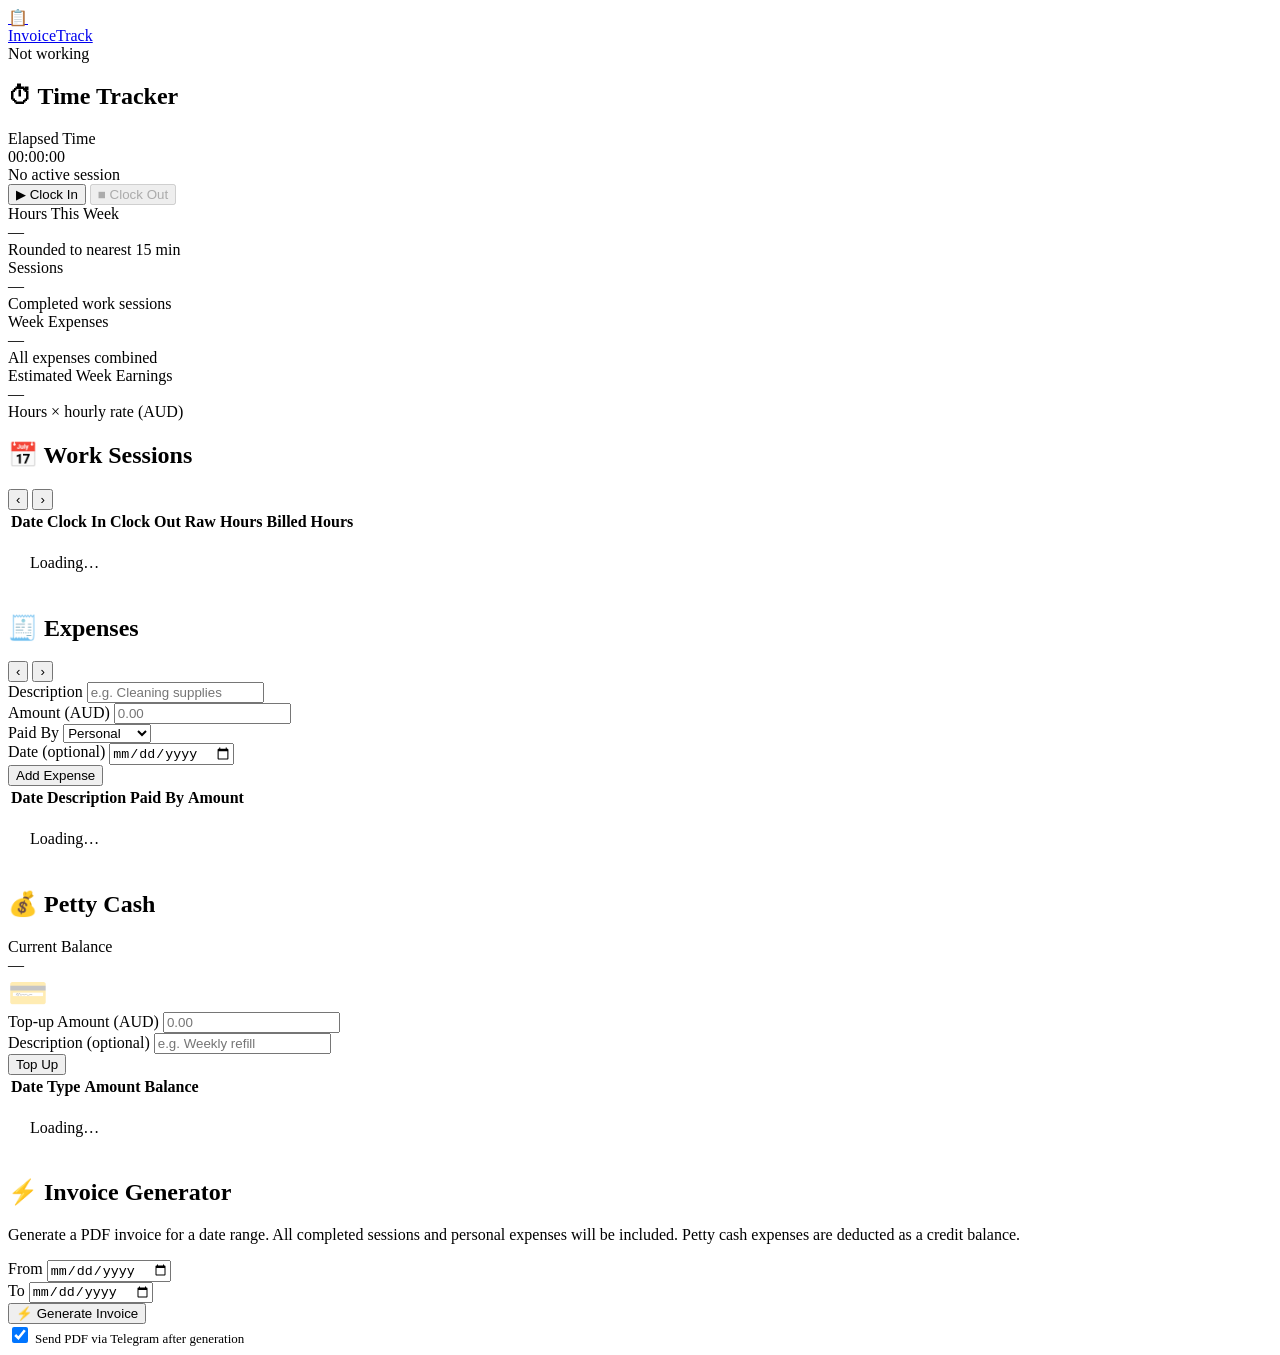
==== src/static/index.html @ 431e3303 "feature/frontend: add static frontend assets (HTML, CSS, JS) Dashboard with clock in/out timer, sess" ====
<!DOCTYPE html>
<html lang="en">
<head>
  <meta charset="UTF-8" />
  <meta name="viewport" content="width=device-width, initial-scale=1.0" />
  <title>InvoiceTrack</title>
  <link rel="preconnect" href="https://fonts.googleapis.com" />
  <link rel="preconnect" href="https://fonts.gstatic.com" crossorigin />
  <link href="https://fonts.googleapis.com/css2?family=Inter:wght@400;500;600;700&display=swap" rel="stylesheet" />
  <link rel="stylesheet" href="/static/css/style.css" />
</head>
<body>

<!-- Toast container -->
<div class="toast-container" id="toast-container"></div>

<div class="app-wrapper">

  <!-- ========== Header ========== -->
  <header class="app-header">
    <a href="/" class="logo">
      <div class="logo-icon">📋</div>
      InvoiceTrack
    </a>
    <div class="header-meta">
      <div class="status-badge" id="status-badge">
        <span class="dot"></span>
        <span class="status-text" id="status-text">Not working</span>
      </div>
    </div>
  </header>

  <!-- ========== Main Content ========== -->
  <main class="main-content">

    <!-- ========== Time Tracker ========== -->
    <section class="card">
      <div class="card-header">
        <h2 class="card-title"><span class="icon">⏱</span> Time Tracker</h2>
      </div>
      <div class="card-body">
        <div class="tracker-hero">
          <div class="tracker-info">
            <div class="tracker-label">Elapsed Time</div>
            <div class="tracker-time" id="tracker-time">00:00:00</div>
            <div class="tracker-sub text-muted" id="tracker-sub">No active session</div>
          </div>
          <div class="tracker-actions">
            <button class="btn btn-success btn-lg" id="btn-clock-in">▶ Clock In</button>
            <button class="btn btn-danger btn-lg" id="btn-clock-out" disabled>■ Clock Out</button>
          </div>
        </div>

        <!-- Week Stats -->
        <div class="grid-3 mt-4">
          <div class="stat-card">
            <div class="stat-label">Hours This Week</div>
            <div class="stat-value accent" id="stat-hours">—</div>
            <div class="stat-note">Rounded to nearest 15 min</div>
          </div>
          <div class="stat-card">
            <div class="stat-label">Sessions</div>
            <div class="stat-value" id="stat-sessions">—</div>
            <div class="stat-note">Completed work sessions</div>
          </div>
          <div class="stat-card">
            <div class="stat-label">Week Expenses</div>
            <div class="stat-value warning" id="stat-expenses">—</div>
            <div class="stat-note">All expenses combined</div>
          </div>
        </div>
        <div class="grid-3 mt-3">
          <div class="stat-card" style="grid-column: 1 / -1">
            <div class="stat-label">Estimated Week Earnings</div>
            <div class="stat-value success" id="stat-amount">—</div>
            <div class="stat-note">Hours × hourly rate (AUD)</div>
          </div>
        </div>
      </div>
    </section>

    <!-- ========== Work Sessions ========== -->
    <section class="card">
      <div class="card-header">
        <h2 class="card-title"><span class="icon">📅</span> Work Sessions</h2>
        <div class="week-nav">
          <button class="btn-icon" onclick="prevSessionWeek()" title="Previous week">&lsaquo;</button>
          <span class="week-label" id="sessions-week-label"></span>
          <button class="btn-icon" onclick="nextSessionWeek()" title="Next week">&rsaquo;</button>
        </div>
      </div>
      <div class="table-wrapper" style="border:none;border-radius:0">
        <table>
          <thead>
            <tr>
              <th>Date</th>
              <th>Clock In</th>
              <th>Clock Out</th>
              <th class="text-right">Raw Hours</th>
              <th class="text-right">Billed Hours</th>
            </tr>
          </thead>
          <tbody id="sessions-tbody">
            <tr><td colspan="5" class="text-center text-muted" style="padding:20px">Loading…</td></tr>
          </tbody>
          <tfoot id="sessions-tfoot"></tfoot>
        </table>
      </div>
    </section>

    <!-- ========== Expenses + Petty Cash ========== -->
    <div class="grid-2">

      <!-- Expenses -->
      <section class="card">
        <div class="card-header">
          <h2 class="card-title"><span class="icon">🧾</span> Expenses</h2>
          <div class="week-nav">
            <button class="btn-icon" onclick="prevExpenseWeek()" title="Previous week">&lsaquo;</button>
            <span class="week-label" id="expenses-week-label"></span>
            <button class="btn-icon" onclick="nextExpenseWeek()" title="Next week">&rsaquo;</button>
          </div>
        </div>
        <div class="card-body">
          <!-- Add Expense Form -->
          <form id="expense-form">
            <div class="form-group">
              <label class="form-label" for="expense_desc">Description</label>
              <input
                id="expense_desc"
                name="expense_desc"
                class="form-control"
                type="text"
                placeholder="e.g. Cleaning supplies"
                required
              />
            </div>
            <div class="form-row mt-3">
              <div class="form-group">
                <label class="form-label" for="expense_amount">Amount (AUD)</label>
                <input
                  id="expense_amount"
                  name="expense_amount"
                  class="form-control"
                  type="number"
                  step="0.01"
                  min="0.01"
                  placeholder="0.00"
                  required
                />
              </div>
              <div class="form-group">
                <label class="form-label" for="expense_paid_by">Paid By</label>
                <select id="expense_paid_by" name="expense_paid_by" class="form-control">
                  <option value="personal">Personal</option>
                  <option value="petty_cash">Petty Cash</option>
                </select>
              </div>
            </div>
            <div class="form-group mt-3">
              <label class="form-label" for="expense_date">Date (optional)</label>
              <input
                id="expense_date"
                name="expense_date"
                class="form-control"
                type="date"
              />
            </div>
            <div class="form-actions mt-3">
              <button type="submit" class="btn btn-primary">Add Expense</button>
            </div>
          </form>
        </div>

        <!-- Expense List -->
        <div class="table-wrapper" style="border:none;border-top:1px solid var(--border);border-radius:0">
          <table>
            <thead>
              <tr>
                <th>Date</th>
                <th>Description</th>
                <th>Paid By</th>
                <th class="text-right">Amount</th>
              </tr>
            </thead>
            <tbody id="expenses-tbody">
              <tr><td colspan="4" class="text-center text-muted" style="padding:20px">Loading…</td></tr>
            </tbody>
            <tfoot id="expenses-tfoot"></tfoot>
          </table>
        </div>
      </section>

      <!-- Petty Cash -->
      <section class="card">
        <div class="card-header">
          <h2 class="card-title"><span class="icon">💰</span> Petty Cash</h2>
        </div>
        <div class="card-body">

          <!-- Balance -->
          <div class="balance-display">
            <div>
              <div class="balance-label">Current Balance</div>
              <div class="balance-amount" id="petty-balance">—</div>
            </div>
            <span style="font-size:32px;opacity:0.3">💳</span>
          </div>

          <!-- Top-up Form -->
          <form id="topup-form">
            <div class="form-group">
              <label class="form-label" for="topup_amount">Top-up Amount (AUD)</label>
              <input
                id="topup_amount"
                name="topup_amount"
                class="form-control"
                type="number"
                step="0.01"
                min="0.01"
                placeholder="0.00"
                required
              />
            </div>
            <div class="form-group mt-3">
              <label class="form-label" for="topup_desc">Description (optional)</label>
              <input
                id="topup_desc"
                name="topup_desc"
                class="form-control"
                type="text"
                placeholder="e.g. Weekly refill"
              />
            </div>
            <div class="form-actions mt-3">
              <button type="submit" class="btn btn-success">Top Up</button>
            </div>
          </form>
        </div>

        <!-- Movements List -->
        <div class="table-wrapper" style="border:none;border-top:1px solid var(--border);border-radius:0">
          <table>
            <thead>
              <tr>
                <th>Date</th>
                <th>Type</th>
                <th class="text-right">Amount</th>
                <th class="text-right">Balance</th>
              </tr>
            </thead>
            <tbody id="movements-tbody">
              <tr><td colspan="4" class="text-center text-muted" style="padding:20px">Loading…</td></tr>
            </tbody>
          </table>
        </div>
      </section>

    </div>

    <!-- ========== Invoice Generator ========== -->
    <section class="card">
      <div class="card-header">
        <h2 class="card-title"><span class="icon">⚡</span> Invoice Generator</h2>
      </div>
      <div class="card-body">
        <p class="text-muted text-sm" style="margin-bottom:16px">
          Generate a PDF invoice for a date range. All completed sessions and personal expenses will be included.
          Petty cash expenses are deducted as a credit balance.
        </p>
        <form id="invoice-form">
          <div class="invoice-form">
            <div class="form-group">
              <label class="form-label" for="invoice-start">From</label>
              <input id="invoice-start" name="invoice_start" class="form-control" type="date" required />
            </div>
            <div class="form-group">
              <label class="form-label" for="invoice-end">To</label>
              <input id="invoice-end" name="invoice_end" class="form-control" type="date" required />
            </div>
            <div class="form-group" style="justify-content:flex-end">
              <button type="submit" class="btn btn-primary btn-lg" id="btn-generate-invoice">
                ⚡ Generate Invoice
              </button>
            </div>
          </div>
          <div class="flex items-center gap-2 mt-3">
            <input type="checkbox" id="send_telegram" name="send_telegram" checked
              style="width:16px;height:16px;accent-color:var(--accent);cursor:pointer" />
            <label for="send_telegram" style="font-size:13px;color:var(--text-secondary);cursor:pointer">
              Send PDF via Telegram after generation
            </label>
          </div>
        </form>

        <!-- Invoice Result (populated dynamically) -->
        <div id="invoice-result" class="hidden"></div>
      </div>
    </section>

  </main>

</div>

<script src="/static/js/app.js"></script>
</body>
</html>
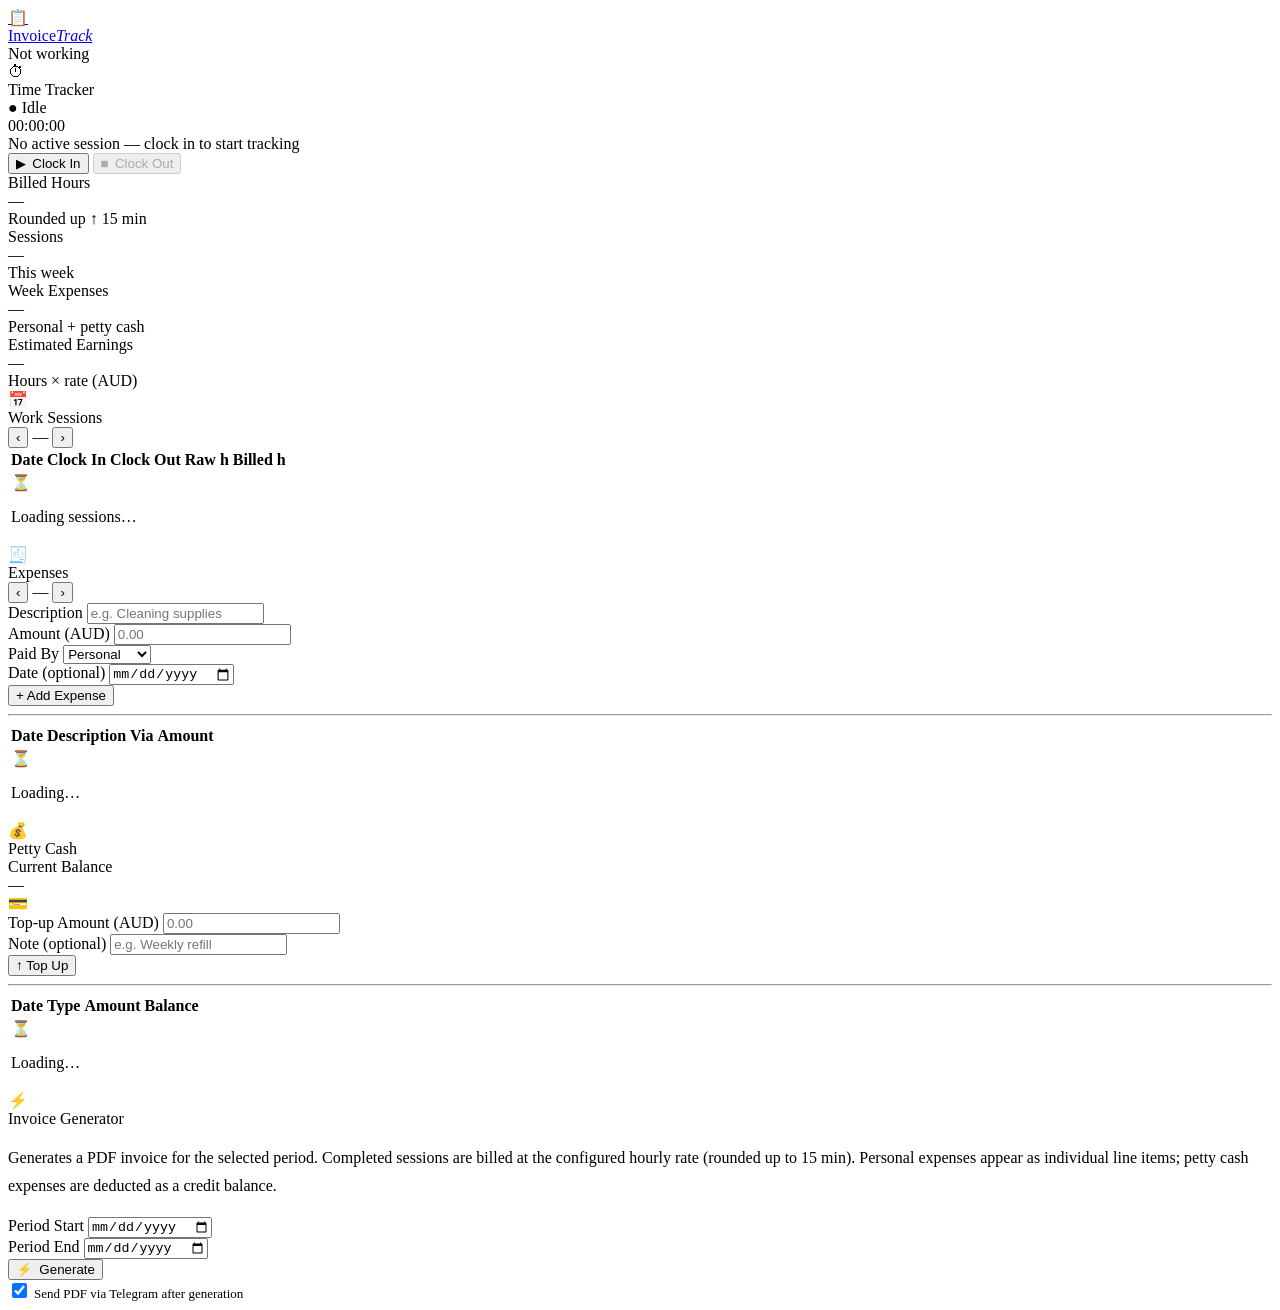
==== commit b85256b2: "feature/frontend: premium dark redesign — emerald accent, glassmorphism, micro-animations Full redes" ====
--- a/src/static/index.html
+++ b/src/static/index.html
@@ -4,303 +4,317 @@
   <meta charset="UTF-8" />
   <meta name="viewport" content="width=device-width, initial-scale=1.0" />
   <title>InvoiceTrack</title>
+  <meta name="description" content="Personal time-tracking and invoice generation dashboard" />
+
+  <!-- Fonts -->
   <link rel="preconnect" href="https://fonts.googleapis.com" />
   <link rel="preconnect" href="https://fonts.gstatic.com" crossorigin />
-  <link href="https://fonts.googleapis.com/css2?family=Inter:wght@400;500;600;700&display=swap" rel="stylesheet" />
+  <link href="https://fonts.googleapis.com/css2?family=Inter:wght@400;500;600;700;800&display=swap" rel="stylesheet" />
+
   <link rel="stylesheet" href="/static/css/style.css" />
+
+  <!-- Favicon inline SVG -->
+  <link rel="icon" href="data:image/svg+xml,<svg xmlns='http://www.w3.org/2000/svg' viewBox='0 0 32 32'><rect width='32' height='32' rx='8' fill='%2300d4aa'/><text x='50%' y='58%' dominant-baseline='middle' text-anchor='middle' font-size='18'>📋</text></svg>" />
 </head>
 <body>
 
-<!-- Toast container -->
-<div class="toast-container" id="toast-container"></div>
+<!-- ── Toast stack ── -->
+<div class="toast-stack" id="toast-stack"></div>
 
 <div class="app-wrapper">
 
-  <!-- ========== Header ========== -->
+  <!-- ══════════════════════════════════════
+       HEADER
+  ══════════════════════════════════════ -->
   <header class="app-header">
     <a href="/" class="logo">
-      <div class="logo-icon">📋</div>
-      InvoiceTrack
+      <div class="logo-mark">📋</div>
+      <span class="logo-text">Invoice<em>Track</em></span>
     </a>
-    <div class="header-meta">
-      <div class="status-badge" id="status-badge">
-        <span class="dot"></span>
-        <span class="status-text" id="status-text">Not working</span>
+
+    <div class="header-right">
+      <div class="status-pill" id="status-pill">
+        <span class="status-dot" id="status-dot"></span>
+        <span id="status-text">Not working</span>
       </div>
     </div>
   </header>
 
-  <!-- ========== Main Content ========== -->
-  <main class="main-content">
-
-    <!-- ========== Time Tracker ========== -->
-    <section class="card">
+  <!-- ══════════════════════════════════════
+       MAIN CONTENT
+  ══════════════════════════════════════ -->
+  <main class="main">
+
+    <!-- ── 1. Time Tracker ── -->
+    <div class="card">
       <div class="card-header">
-        <h2 class="card-title"><span class="icon">⏱</span> Time Tracker</h2>
+        <div class="card-title">
+          <div class="card-icon">⏱</div>
+          Time Tracker
+        </div>
       </div>
       <div class="card-body">
+
         <div class="tracker-hero">
-          <div class="tracker-info">
-            <div class="tracker-label">Elapsed Time</div>
+          <!-- Left: clock display -->
+          <div>
+            <div class="tracker-badge" id="tracker-badge">● Idle</div>
             <div class="tracker-time" id="tracker-time">00:00:00</div>
-            <div class="tracker-sub text-muted" id="tracker-sub">No active session</div>
-          </div>
-          <div class="tracker-actions">
-            <button class="btn btn-success btn-lg" id="btn-clock-in">▶ Clock In</button>
-            <button class="btn btn-danger btn-lg" id="btn-clock-out" disabled>■ Clock Out</button>
-          </div>
-        </div>
-
-        <!-- Week Stats -->
-        <div class="grid-3 mt-4">
+            <div class="tracker-meta txt-muted" id="tracker-meta">No active session — clock in to start tracking</div>
+          </div>
+
+          <!-- Right: CTAs -->
+          <div class="tracker-ctas">
+            <button class="btn btn-emerald btn-xl" id="btn-clock-in">
+              ▶&thinsp; Clock In
+            </button>
+            <button class="btn btn-danger btn-xl" id="btn-clock-out" disabled>
+              ■&thinsp; Clock Out
+            </button>
+          </div>
+        </div>
+
+        <!-- Stats row -->
+        <div class="grid-4 mt-4">
           <div class="stat-card">
-            <div class="stat-label">Hours This Week</div>
-            <div class="stat-value accent" id="stat-hours">—</div>
-            <div class="stat-note">Rounded to nearest 15 min</div>
+            <div class="stat-label">Billed Hours</div>
+            <div class="stat-value v-accent" id="stat-hours">—</div>
+            <div class="stat-sub">Rounded up ↑ 15 min</div>
           </div>
           <div class="stat-card">
             <div class="stat-label">Sessions</div>
             <div class="stat-value" id="stat-sessions">—</div>
-            <div class="stat-note">Completed work sessions</div>
+            <div class="stat-sub">This week</div>
           </div>
           <div class="stat-card">
             <div class="stat-label">Week Expenses</div>
-            <div class="stat-value warning" id="stat-expenses">—</div>
-            <div class="stat-note">All expenses combined</div>
-          </div>
-        </div>
-        <div class="grid-3 mt-3">
-          <div class="stat-card" style="grid-column: 1 / -1">
-            <div class="stat-label">Estimated Week Earnings</div>
-            <div class="stat-value success" id="stat-amount">—</div>
-            <div class="stat-note">Hours × hourly rate (AUD)</div>
-          </div>
-        </div>
-      </div>
-    </section>
-
-    <!-- ========== Work Sessions ========== -->
-    <section class="card">
+            <div class="stat-value v-warning" id="stat-expenses">—</div>
+            <div class="stat-sub">Personal + petty cash</div>
+          </div>
+          <div class="stat-card">
+            <div class="stat-label">Estimated Earnings</div>
+            <div class="stat-value v-success" id="stat-amount">—</div>
+            <div class="stat-sub">Hours × rate (AUD)</div>
+          </div>
+        </div>
+
+      </div>
+    </div>
+
+    <!-- ── 2. Work Sessions ── -->
+    <div class="card">
       <div class="card-header">
-        <h2 class="card-title"><span class="icon">📅</span> Work Sessions</h2>
+        <div class="card-title">
+          <div class="card-icon">📅</div>
+          Work Sessions
+        </div>
         <div class="week-nav">
-          <button class="btn-icon" onclick="prevSessionWeek()" title="Previous week">&lsaquo;</button>
-          <span class="week-label" id="sessions-week-label"></span>
-          <button class="btn-icon" onclick="nextSessionWeek()" title="Next week">&rsaquo;</button>
-        </div>
-      </div>
-      <div class="table-wrapper" style="border:none;border-radius:0">
+          <button class="icon-btn" onclick="prevSessionWeek()" title="Previous week">&#8249;</button>
+          <span class="week-nav-label" id="sessions-week-label">—</span>
+          <button class="icon-btn" onclick="nextSessionWeek()" title="Next week">&#8250;</button>
+        </div>
+      </div>
+      <div class="table-wrap">
         <table>
           <thead>
             <tr>
               <th>Date</th>
               <th>Clock In</th>
               <th>Clock Out</th>
-              <th class="text-right">Raw Hours</th>
-              <th class="text-right">Billed Hours</th>
+              <th class="txt-right">Raw h</th>
+              <th class="txt-right">Billed h</th>
             </tr>
           </thead>
           <tbody id="sessions-tbody">
-            <tr><td colspan="5" class="text-center text-muted" style="padding:20px">Loading…</td></tr>
+            <tr><td colspan="5"><div class="empty"><span class="empty-glyph">⏳</span><p>Loading sessions…</p></div></td></tr>
           </tbody>
           <tfoot id="sessions-tfoot"></tfoot>
         </table>
       </div>
-    </section>
-
-    <!-- ========== Expenses + Petty Cash ========== -->
+    </div>
+
+    <!-- ── 3. Expenses / Petty Cash ── -->
     <div class="grid-2">
 
       <!-- Expenses -->
-      <section class="card">
+      <div class="card">
         <div class="card-header">
-          <h2 class="card-title"><span class="icon">🧾</span> Expenses</h2>
+          <div class="card-title">
+            <div class="card-icon">🧾</div>
+            Expenses
+          </div>
           <div class="week-nav">
-            <button class="btn-icon" onclick="prevExpenseWeek()" title="Previous week">&lsaquo;</button>
-            <span class="week-label" id="expenses-week-label"></span>
-            <button class="btn-icon" onclick="nextExpenseWeek()" title="Next week">&rsaquo;</button>
-          </div>
-        </div>
+            <button class="icon-btn" onclick="prevExpenseWeek()" title="Previous week">&#8249;</button>
+            <span class="week-nav-label" id="expenses-week-label">—</span>
+            <button class="icon-btn" onclick="nextExpenseWeek()" title="Next week">&#8250;</button>
+          </div>
+        </div>
+
+        <!-- Add expense form -->
         <div class="card-body">
-          <!-- Add Expense Form -->
-          <form id="expense-form">
+          <form id="expense-form" autocomplete="off">
             <div class="form-group">
-              <label class="form-label" for="expense_desc">Description</label>
-              <input
-                id="expense_desc"
-                name="expense_desc"
-                class="form-control"
-                type="text"
-                placeholder="e.g. Cleaning supplies"
-                required
-              />
+              <label class="form-label" for="exp-desc">Description</label>
+              <input id="exp-desc" name="exp-desc" class="form-control"
+                     type="text" placeholder="e.g. Cleaning supplies" required />
             </div>
             <div class="form-row mt-3">
               <div class="form-group">
-                <label class="form-label" for="expense_amount">Amount (AUD)</label>
-                <input
-                  id="expense_amount"
-                  name="expense_amount"
-                  class="form-control"
-                  type="number"
-                  step="0.01"
-                  min="0.01"
-                  placeholder="0.00"
-                  required
-                />
+                <label class="form-label" for="exp-amount">Amount (AUD)</label>
+                <input id="exp-amount" name="exp-amount" class="form-control"
+                       type="number" step="0.01" min="0.01" placeholder="0.00" required />
               </div>
               <div class="form-group">
-                <label class="form-label" for="expense_paid_by">Paid By</label>
-                <select id="expense_paid_by" name="expense_paid_by" class="form-control">
+                <label class="form-label" for="exp-paid-by">Paid By</label>
+                <select id="exp-paid-by" name="exp-paid-by" class="form-control">
                   <option value="personal">Personal</option>
                   <option value="petty_cash">Petty Cash</option>
                 </select>
               </div>
             </div>
             <div class="form-group mt-3">
-              <label class="form-label" for="expense_date">Date (optional)</label>
-              <input
-                id="expense_date"
-                name="expense_date"
-                class="form-control"
-                type="date"
-              />
+              <label class="form-label" for="exp-date">Date <span class="txt-muted">(optional)</span></label>
+              <input id="exp-date" name="exp-date" class="form-control" type="date" />
             </div>
             <div class="form-actions mt-3">
-              <button type="submit" class="btn btn-primary">Add Expense</button>
+              <button type="submit" id="btn-add-expense" class="btn btn-outline-accent">
+                + Add Expense
+              </button>
             </div>
           </form>
         </div>
 
-        <!-- Expense List -->
-        <div class="table-wrapper" style="border:none;border-top:1px solid var(--border);border-radius:0">
+        <hr class="divider" />
+
+        <!-- Expense list -->
+        <div class="table-wrap">
           <table>
             <thead>
               <tr>
                 <th>Date</th>
                 <th>Description</th>
-                <th>Paid By</th>
-                <th class="text-right">Amount</th>
+                <th>Via</th>
+                <th class="txt-right">Amount</th>
               </tr>
             </thead>
             <tbody id="expenses-tbody">
-              <tr><td colspan="4" class="text-center text-muted" style="padding:20px">Loading…</td></tr>
+              <tr><td colspan="4"><div class="empty"><span class="empty-glyph">⏳</span><p>Loading…</p></div></td></tr>
             </tbody>
             <tfoot id="expenses-tfoot"></tfoot>
           </table>
         </div>
-      </section>
+      </div>
 
       <!-- Petty Cash -->
-      <section class="card">
+      <div class="card">
         <div class="card-header">
-          <h2 class="card-title"><span class="icon">💰</span> Petty Cash</h2>
+          <div class="card-title">
+            <div class="card-icon">💰</div>
+            Petty Cash
+          </div>
         </div>
         <div class="card-body">
 
           <!-- Balance -->
-          <div class="balance-display">
-            <div>
+          <div class="balance-block">
+            <div class="balance-main">
               <div class="balance-label">Current Balance</div>
               <div class="balance-amount" id="petty-balance">—</div>
             </div>
-            <span style="font-size:32px;opacity:0.3">💳</span>
-          </div>
-
-          <!-- Top-up Form -->
-          <form id="topup-form">
+            <div class="balance-icon">💳</div>
+          </div>
+
+          <!-- Top-up form -->
+          <form id="topup-form" autocomplete="off">
             <div class="form-group">
-              <label class="form-label" for="topup_amount">Top-up Amount (AUD)</label>
-              <input
-                id="topup_amount"
-                name="topup_amount"
-                class="form-control"
-                type="number"
-                step="0.01"
-                min="0.01"
-                placeholder="0.00"
-                required
-              />
+              <label class="form-label" for="topup-amount">Top-up Amount (AUD)</label>
+              <input id="topup-amount" name="topup-amount" class="form-control"
+                     type="number" step="0.01" min="0.01" placeholder="0.00" required />
             </div>
             <div class="form-group mt-3">
-              <label class="form-label" for="topup_desc">Description (optional)</label>
-              <input
-                id="topup_desc"
-                name="topup_desc"
-                class="form-control"
-                type="text"
-                placeholder="e.g. Weekly refill"
-              />
+              <label class="form-label" for="topup-desc">Note <span class="txt-muted">(optional)</span></label>
+              <input id="topup-desc" name="topup-desc" class="form-control"
+                     type="text" placeholder="e.g. Weekly refill" />
             </div>
             <div class="form-actions mt-3">
-              <button type="submit" class="btn btn-success">Top Up</button>
+              <button type="submit" id="btn-topup" class="btn btn-outline-accent">
+                ↑ Top Up
+              </button>
             </div>
           </form>
         </div>
 
-        <!-- Movements List -->
-        <div class="table-wrapper" style="border:none;border-top:1px solid var(--border);border-radius:0">
+        <hr class="divider" />
+
+        <!-- Movements -->
+        <div class="table-wrap">
           <table>
             <thead>
               <tr>
                 <th>Date</th>
                 <th>Type</th>
-                <th class="text-right">Amount</th>
-                <th class="text-right">Balance</th>
+                <th class="txt-right">Amount</th>
+                <th class="txt-right">Balance</th>
               </tr>
             </thead>
             <tbody id="movements-tbody">
-              <tr><td colspan="4" class="text-center text-muted" style="padding:20px">Loading…</td></tr>
+              <tr><td colspan="4"><div class="empty"><span class="empty-glyph">⏳</span><p>Loading…</p></div></td></tr>
             </tbody>
           </table>
         </div>
-      </section>
-
-    </div>
-
-    <!-- ========== Invoice Generator ========== -->
-    <section class="card">
+      </div>
+
+    </div><!-- /.grid-2 -->
+
+    <!-- ── 4. Invoice Generator ── -->
+    <div class="card">
       <div class="card-header">
-        <h2 class="card-title"><span class="icon">⚡</span> Invoice Generator</h2>
+        <div class="card-title">
+          <div class="card-icon">⚡</div>
+          Invoice Generator
+        </div>
       </div>
       <div class="card-body">
-        <p class="text-muted text-sm" style="margin-bottom:16px">
-          Generate a PDF invoice for a date range. All completed sessions and personal expenses will be included.
-          Petty cash expenses are deducted as a credit balance.
+        <p class="txt-muted txt-sm" style="margin-bottom:18px;line-height:1.7">
+          Generates a PDF invoice for the selected period. Completed sessions are billed at the
+          configured hourly rate (rounded up to 15 min). Personal expenses appear as individual
+          line items; petty cash expenses are deducted as a credit balance.
         </p>
-        <form id="invoice-form">
-          <div class="invoice-form">
+
+        <form id="invoice-form" autocomplete="off">
+          <div class="invoice-form-row">
             <div class="form-group">
-              <label class="form-label" for="invoice-start">From</label>
-              <input id="invoice-start" name="invoice_start" class="form-control" type="date" required />
+              <label class="form-label" for="inv-start">Period Start</label>
+              <input id="inv-start" name="inv-start" class="form-control" type="date" required />
             </div>
             <div class="form-group">
-              <label class="form-label" for="invoice-end">To</label>
-              <input id="invoice-end" name="invoice_end" class="form-control" type="date" required />
-            </div>
-            <div class="form-group" style="justify-content:flex-end">
-              <button type="submit" class="btn btn-primary btn-lg" id="btn-generate-invoice">
-                ⚡ Generate Invoice
+              <label class="form-label" for="inv-end">Period End</label>
+              <input id="inv-end" name="inv-end" class="form-control" type="date" required />
+            </div>
+            <div class="form-group" style="align-self:flex-end">
+              <button type="submit" id="btn-generate" class="btn btn-emerald btn-xl">
+                ⚡&thinsp; Generate
               </button>
             </div>
           </div>
+
           <div class="flex items-center gap-2 mt-3">
-            <input type="checkbox" id="send_telegram" name="send_telegram" checked
-              style="width:16px;height:16px;accent-color:var(--accent);cursor:pointer" />
-            <label for="send_telegram" style="font-size:13px;color:var(--text-secondary);cursor:pointer">
+            <input type="checkbox" id="send-telegram" name="send-telegram" checked
+                   style="width:15px;height:15px;accent-color:var(--accent);cursor:pointer" />
+            <label for="send-telegram" style="font-size:13px;color:var(--text-secondary);cursor:pointer">
               Send PDF via Telegram after generation
             </label>
           </div>
         </form>
 
-        <!-- Invoice Result (populated dynamically) -->
+        <!-- Invoice result rendered here -->
         <div id="invoice-result" class="hidden"></div>
-      </div>
-    </section>
+
+      </div>
+    </div>
 
   </main>
-
-</div>
+</div><!-- /.app-wrapper -->
 
 <script src="/static/js/app.js"></script>
 </body>
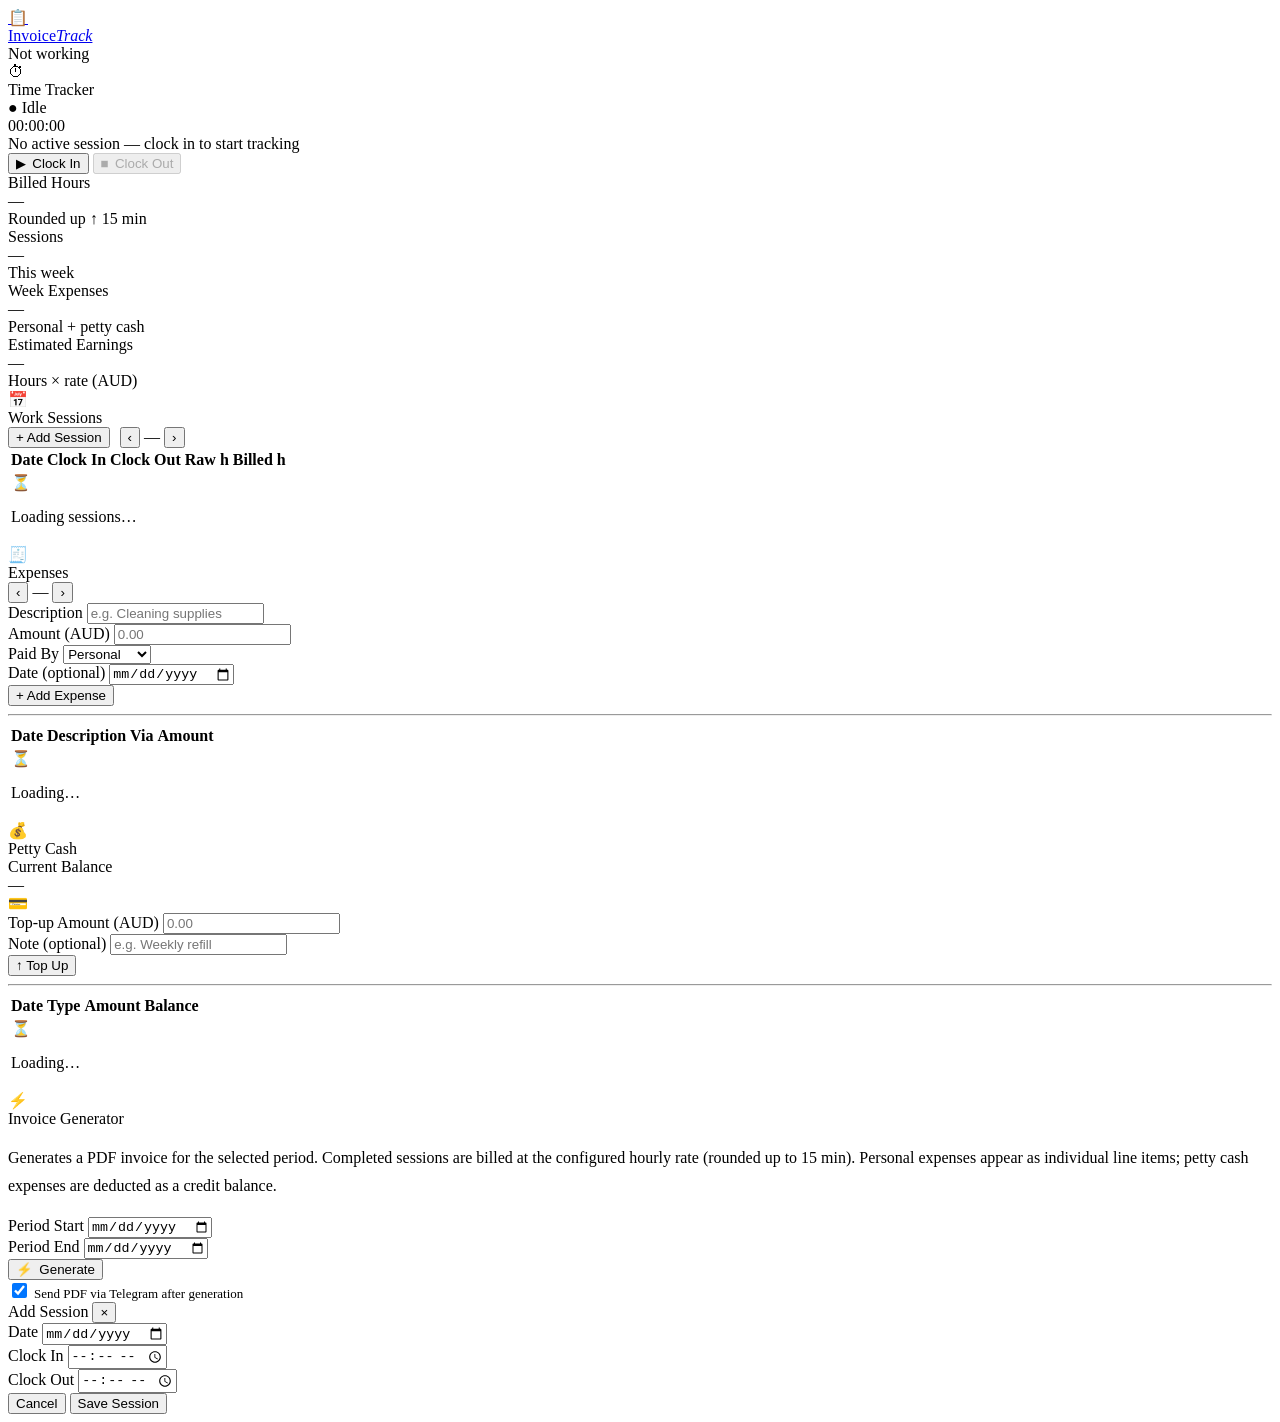
==== commit 27fb2e13: "feat: add session management (create, edit, delete) with modal UI" ====
--- a/src/static/index.html
+++ b/src/static/index.html
@@ -1,321 +1,356 @@
-<!DOCTYPE html>
-<html lang="en">
-<head>
-  <meta charset="UTF-8" />
-  <meta name="viewport" content="width=device-width, initial-scale=1.0" />
-  <title>InvoiceTrack</title>
-  <meta name="description" content="Personal time-tracking and invoice generation dashboard" />
-
-  <!-- Fonts -->
-  <link rel="preconnect" href="https://fonts.googleapis.com" />
-  <link rel="preconnect" href="https://fonts.gstatic.com" crossorigin />
-  <link href="https://fonts.googleapis.com/css2?family=Inter:wght@400;500;600;700;800&display=swap" rel="stylesheet" />
-
-  <link rel="stylesheet" href="/static/css/style.css" />
-
-  <!-- Favicon inline SVG -->
-  <link rel="icon" href="data:image/svg+xml,<svg xmlns='http://www.w3.org/2000/svg' viewBox='0 0 32 32'><rect width='32' height='32' rx='8' fill='%2300d4aa'/><text x='50%' y='58%' dominant-baseline='middle' text-anchor='middle' font-size='18'>📋</text></svg>" />
-</head>
-<body>
-
-<!-- ── Toast stack ── -->
-<div class="toast-stack" id="toast-stack"></div>
-
-<div class="app-wrapper">
-
-  <!-- ══════════════════════════════════════
-       HEADER
-  ══════════════════════════════════════ -->
-  <header class="app-header">
-    <a href="/" class="logo">
-      <div class="logo-mark">📋</div>
-      <span class="logo-text">Invoice<em>Track</em></span>
-    </a>
-
-    <div class="header-right">
-      <div class="status-pill" id="status-pill">
-        <span class="status-dot" id="status-dot"></span>
-        <span id="status-text">Not working</span>
-      </div>
-    </div>
-  </header>
-
-  <!-- ══════════════════════════════════════
-       MAIN CONTENT
-  ══════════════════════════════════════ -->
-  <main class="main">
-
-    <!-- ── 1. Time Tracker ── -->
-    <div class="card">
-      <div class="card-header">
-        <div class="card-title">
-          <div class="card-icon">⏱</div>
-          Time Tracker
-        </div>
-      </div>
-      <div class="card-body">
-
-        <div class="tracker-hero">
-          <!-- Left: clock display -->
-          <div>
-            <div class="tracker-badge" id="tracker-badge">● Idle</div>
-            <div class="tracker-time" id="tracker-time">00:00:00</div>
-            <div class="tracker-meta txt-muted" id="tracker-meta">No active session — clock in to start tracking</div>
-          </div>
-
-          <!-- Right: CTAs -->
-          <div class="tracker-ctas">
-            <button class="btn btn-emerald btn-xl" id="btn-clock-in">
-              ▶&thinsp; Clock In
-            </button>
-            <button class="btn btn-danger btn-xl" id="btn-clock-out" disabled>
-              ■&thinsp; Clock Out
-            </button>
-          </div>
-        </div>
-
-        <!-- Stats row -->
-        <div class="grid-4 mt-4">
-          <div class="stat-card">
-            <div class="stat-label">Billed Hours</div>
-            <div class="stat-value v-accent" id="stat-hours">—</div>
-            <div class="stat-sub">Rounded up ↑ 15 min</div>
-          </div>
-          <div class="stat-card">
-            <div class="stat-label">Sessions</div>
-            <div class="stat-value" id="stat-sessions">—</div>
-            <div class="stat-sub">This week</div>
-          </div>
-          <div class="stat-card">
-            <div class="stat-label">Week Expenses</div>
-            <div class="stat-value v-warning" id="stat-expenses">—</div>
-            <div class="stat-sub">Personal + petty cash</div>
-          </div>
-          <div class="stat-card">
-            <div class="stat-label">Estimated Earnings</div>
-            <div class="stat-value v-success" id="stat-amount">—</div>
-            <div class="stat-sub">Hours × rate (AUD)</div>
-          </div>
-        </div>
-
-      </div>
-    </div>
-
-    <!-- ── 2. Work Sessions ── -->
-    <div class="card">
-      <div class="card-header">
-        <div class="card-title">
-          <div class="card-icon">📅</div>
-          Work Sessions
-        </div>
-        <div class="week-nav">
-          <button class="icon-btn" onclick="prevSessionWeek()" title="Previous week">&#8249;</button>
-          <span class="week-nav-label" id="sessions-week-label">—</span>
-          <button class="icon-btn" onclick="nextSessionWeek()" title="Next week">&#8250;</button>
-        </div>
-      </div>
-      <div class="table-wrap">
-        <table>
-          <thead>
-            <tr>
-              <th>Date</th>
-              <th>Clock In</th>
-              <th>Clock Out</th>
-              <th class="txt-right">Raw h</th>
-              <th class="txt-right">Billed h</th>
-            </tr>
-          </thead>
-          <tbody id="sessions-tbody">
-            <tr><td colspan="5"><div class="empty"><span class="empty-glyph">⏳</span><p>Loading sessions…</p></div></td></tr>
-          </tbody>
-          <tfoot id="sessions-tfoot"></tfoot>
-        </table>
-      </div>
-    </div>
-
-    <!-- ── 3. Expenses / Petty Cash ── -->
-    <div class="grid-2">
-
-      <!-- Expenses -->
-      <div class="card">
-        <div class="card-header">
-          <div class="card-title">
-            <div class="card-icon">🧾</div>
-            Expenses
-          </div>
-          <div class="week-nav">
-            <button class="icon-btn" onclick="prevExpenseWeek()" title="Previous week">&#8249;</button>
-            <span class="week-nav-label" id="expenses-week-label">—</span>
-            <button class="icon-btn" onclick="nextExpenseWeek()" title="Next week">&#8250;</button>
-          </div>
-        </div>
-
-        <!-- Add expense form -->
-        <div class="card-body">
-          <form id="expense-form" autocomplete="off">
-            <div class="form-group">
-              <label class="form-label" for="exp-desc">Description</label>
-              <input id="exp-desc" name="exp-desc" class="form-control"
-                     type="text" placeholder="e.g. Cleaning supplies" required />
-            </div>
-            <div class="form-row mt-3">
-              <div class="form-group">
-                <label class="form-label" for="exp-amount">Amount (AUD)</label>
-                <input id="exp-amount" name="exp-amount" class="form-control"
-                       type="number" step="0.01" min="0.01" placeholder="0.00" required />
-              </div>
-              <div class="form-group">
-                <label class="form-label" for="exp-paid-by">Paid By</label>
-                <select id="exp-paid-by" name="exp-paid-by" class="form-control">
-                  <option value="personal">Personal</option>
-                  <option value="petty_cash">Petty Cash</option>
-                </select>
-              </div>
-            </div>
-            <div class="form-group mt-3">
-              <label class="form-label" for="exp-date">Date <span class="txt-muted">(optional)</span></label>
-              <input id="exp-date" name="exp-date" class="form-control" type="date" />
-            </div>
-            <div class="form-actions mt-3">
-              <button type="submit" id="btn-add-expense" class="btn btn-outline-accent">
-                + Add Expense
-              </button>
-            </div>
-          </form>
-        </div>
-
-        <hr class="divider" />
-
-        <!-- Expense list -->
-        <div class="table-wrap">
-          <table>
-            <thead>
-              <tr>
-                <th>Date</th>
-                <th>Description</th>
-                <th>Via</th>
-                <th class="txt-right">Amount</th>
-              </tr>
-            </thead>
-            <tbody id="expenses-tbody">
-              <tr><td colspan="4"><div class="empty"><span class="empty-glyph">⏳</span><p>Loading…</p></div></td></tr>
-            </tbody>
-            <tfoot id="expenses-tfoot"></tfoot>
-          </table>
-        </div>
-      </div>
-
-      <!-- Petty Cash -->
-      <div class="card">
-        <div class="card-header">
-          <div class="card-title">
-            <div class="card-icon">💰</div>
-            Petty Cash
-          </div>
-        </div>
-        <div class="card-body">
-
-          <!-- Balance -->
-          <div class="balance-block">
-            <div class="balance-main">
-              <div class="balance-label">Current Balance</div>
-              <div class="balance-amount" id="petty-balance">—</div>
-            </div>
-            <div class="balance-icon">💳</div>
-          </div>
-
-          <!-- Top-up form -->
-          <form id="topup-form" autocomplete="off">
-            <div class="form-group">
-              <label class="form-label" for="topup-amount">Top-up Amount (AUD)</label>
-              <input id="topup-amount" name="topup-amount" class="form-control"
-                     type="number" step="0.01" min="0.01" placeholder="0.00" required />
-            </div>
-            <div class="form-group mt-3">
-              <label class="form-label" for="topup-desc">Note <span class="txt-muted">(optional)</span></label>
-              <input id="topup-desc" name="topup-desc" class="form-control"
-                     type="text" placeholder="e.g. Weekly refill" />
-            </div>
-            <div class="form-actions mt-3">
-              <button type="submit" id="btn-topup" class="btn btn-outline-accent">
-                ↑ Top Up
-              </button>
-            </div>
-          </form>
-        </div>
-
-        <hr class="divider" />
-
-        <!-- Movements -->
-        <div class="table-wrap">
-          <table>
-            <thead>
-              <tr>
-                <th>Date</th>
-                <th>Type</th>
-                <th class="txt-right">Amount</th>
-                <th class="txt-right">Balance</th>
-              </tr>
-            </thead>
-            <tbody id="movements-tbody">
-              <tr><td colspan="4"><div class="empty"><span class="empty-glyph">⏳</span><p>Loading…</p></div></td></tr>
-            </tbody>
-          </table>
-        </div>
-      </div>
-
-    </div><!-- /.grid-2 -->
-
-    <!-- ── 4. Invoice Generator ── -->
-    <div class="card">
-      <div class="card-header">
-        <div class="card-title">
-          <div class="card-icon">⚡</div>
-          Invoice Generator
-        </div>
-      </div>
-      <div class="card-body">
-        <p class="txt-muted txt-sm" style="margin-bottom:18px;line-height:1.7">
-          Generates a PDF invoice for the selected period. Completed sessions are billed at the
-          configured hourly rate (rounded up to 15 min). Personal expenses appear as individual
-          line items; petty cash expenses are deducted as a credit balance.
-        </p>
-
-        <form id="invoice-form" autocomplete="off">
-          <div class="invoice-form-row">
-            <div class="form-group">
-              <label class="form-label" for="inv-start">Period Start</label>
-              <input id="inv-start" name="inv-start" class="form-control" type="date" required />
-            </div>
-            <div class="form-group">
-              <label class="form-label" for="inv-end">Period End</label>
-              <input id="inv-end" name="inv-end" class="form-control" type="date" required />
-            </div>
-            <div class="form-group" style="align-self:flex-end">
-              <button type="submit" id="btn-generate" class="btn btn-emerald btn-xl">
-                ⚡&thinsp; Generate
-              </button>
-            </div>
-          </div>
-
-          <div class="flex items-center gap-2 mt-3">
-            <input type="checkbox" id="send-telegram" name="send-telegram" checked
-                   style="width:15px;height:15px;accent-color:var(--accent);cursor:pointer" />
-            <label for="send-telegram" style="font-size:13px;color:var(--text-secondary);cursor:pointer">
-              Send PDF via Telegram after generation
-            </label>
-          </div>
-        </form>
-
-        <!-- Invoice result rendered here -->
-        <div id="invoice-result" class="hidden"></div>
-
-      </div>
-    </div>
-
-  </main>
-</div><!-- /.app-wrapper -->
-
-<script src="/static/js/app.js"></script>
-</body>
-</html>
+<!DOCTYPE html>
+<html lang="en">
+<head>
+  <meta charset="UTF-8" />
+  <meta name="viewport" content="width=device-width, initial-scale=1.0" />
+  <title>InvoiceTrack</title>
+  <meta name="description" content="Personal time-tracking and invoice generation dashboard" />
+
+  <!-- Fonts -->
+  <link rel="preconnect" href="https://fonts.googleapis.com" />
+  <link rel="preconnect" href="https://fonts.gstatic.com" crossorigin />
+  <link href="https://fonts.googleapis.com/css2?family=Inter:wght@400;500;600;700;800&display=swap" rel="stylesheet" />
+
+  <link rel="stylesheet" href="/static/css/style.css" />
+
+  <!-- Favicon inline SVG -->
+  <link rel="icon" href="data:image/svg+xml,<svg xmlns='http://www.w3.org/2000/svg' viewBox='0 0 32 32'><rect width='32' height='32' rx='8' fill='%2300d4aa'/><text x='50%' y='58%' dominant-baseline='middle' text-anchor='middle' font-size='18'>📋</text></svg>" />
+</head>
+<body>
+
+<!-- ── Toast stack ── -->
+<div class="toast-stack" id="toast-stack"></div>
+
+<div class="app-wrapper">
+
+  <!-- ══════════════════════════════════════
+       HEADER
+  ══════════════════════════════════════ -->
+  <header class="app-header">
+    <a href="/" class="logo">
+      <div class="logo-mark">📋</div>
+      <span class="logo-text">Invoice<em>Track</em></span>
+    </a>
+
+    <div class="header-right">
+      <div class="status-pill" id="status-pill">
+        <span class="status-dot" id="status-dot"></span>
+        <span id="status-text">Not working</span>
+      </div>
+    </div>
+  </header>
+
+  <!-- ══════════════════════════════════════
+       MAIN CONTENT
+  ══════════════════════════════════════ -->
+  <main class="main">
+
+    <!-- ── 1. Time Tracker ── -->
+    <div class="card">
+      <div class="card-header">
+        <div class="card-title">
+          <div class="card-icon">⏱</div>
+          Time Tracker
+        </div>
+      </div>
+      <div class="card-body">
+
+        <div class="tracker-hero">
+          <!-- Left: clock display -->
+          <div>
+            <div class="tracker-badge" id="tracker-badge">● Idle</div>
+            <div class="tracker-time" id="tracker-time">00:00:00</div>
+            <div class="tracker-meta txt-muted" id="tracker-meta">No active session — clock in to start tracking</div>
+          </div>
+
+          <!-- Right: CTAs -->
+          <div class="tracker-ctas">
+            <button class="btn btn-emerald btn-xl" id="btn-clock-in">
+              ▶&thinsp; Clock In
+            </button>
+            <button class="btn btn-danger btn-xl" id="btn-clock-out" disabled>
+              ■&thinsp; Clock Out
+            </button>
+          </div>
+        </div>
+
+        <!-- Stats row -->
+        <div class="grid-4 mt-4">
+          <div class="stat-card">
+            <div class="stat-label">Billed Hours</div>
+            <div class="stat-value v-accent" id="stat-hours">—</div>
+            <div class="stat-sub">Rounded up ↑ 15 min</div>
+          </div>
+          <div class="stat-card">
+            <div class="stat-label">Sessions</div>
+            <div class="stat-value" id="stat-sessions">—</div>
+            <div class="stat-sub">This week</div>
+          </div>
+          <div class="stat-card">
+            <div class="stat-label">Week Expenses</div>
+            <div class="stat-value v-warning" id="stat-expenses">—</div>
+            <div class="stat-sub">Personal + petty cash</div>
+          </div>
+          <div class="stat-card">
+            <div class="stat-label">Estimated Earnings</div>
+            <div class="stat-value v-success" id="stat-amount">—</div>
+            <div class="stat-sub">Hours × rate (AUD)</div>
+          </div>
+        </div>
+
+      </div>
+    </div>
+
+    <!-- ── 2. Work Sessions ── -->
+    <div class="card">
+      <div class="card-header">
+        <div class="card-title">
+          <div class="card-icon">📅</div>
+          Work Sessions
+        </div>
+        <div style="display:flex;align-items:center;gap:10px">
+          <button class="btn btn-sm btn-outline-accent" onclick="openSessionModal()">+ Add Session</button>
+          <div class="week-nav">
+            <button class="icon-btn" onclick="prevSessionWeek()" title="Previous week">&#8249;</button>
+            <span class="week-nav-label" id="sessions-week-label">—</span>
+            <button class="icon-btn" onclick="nextSessionWeek()" title="Next week">&#8250;</button>
+          </div>
+        </div>
+      </div>
+      <div class="table-wrap">
+        <table>
+          <thead>
+            <tr>
+              <th>Date</th>
+              <th>Clock In</th>
+              <th>Clock Out</th>
+              <th class="txt-right">Raw h</th>
+              <th class="txt-right">Billed h</th>
+              <th></th>
+            </tr>
+          </thead>
+          <tbody id="sessions-tbody">
+            <tr><td colspan="5"><div class="empty"><span class="empty-glyph">⏳</span><p>Loading sessions…</p></div></td></tr>
+          </tbody>
+          <tfoot id="sessions-tfoot"></tfoot>
+        </table>
+      </div>
+    </div>
+
+    <!-- ── 3. Expenses / Petty Cash ── -->
+    <div class="grid-2">
+
+      <!-- Expenses -->
+      <div class="card">
+        <div class="card-header">
+          <div class="card-title">
+            <div class="card-icon">🧾</div>
+            Expenses
+          </div>
+          <div class="week-nav">
+            <button class="icon-btn" onclick="prevExpenseWeek()" title="Previous week">&#8249;</button>
+            <span class="week-nav-label" id="expenses-week-label">—</span>
+            <button class="icon-btn" onclick="nextExpenseWeek()" title="Next week">&#8250;</button>
+          </div>
+        </div>
+
+        <!-- Add expense form -->
+        <div class="card-body">
+          <form id="expense-form" autocomplete="off">
+            <div class="form-group">
+              <label class="form-label" for="exp-desc">Description</label>
+              <input id="exp-desc" name="exp-desc" class="form-control"
+                     type="text" placeholder="e.g. Cleaning supplies" required />
+            </div>
+            <div class="form-row mt-3">
+              <div class="form-group">
+                <label class="form-label" for="exp-amount">Amount (AUD)</label>
+                <input id="exp-amount" name="exp-amount" class="form-control"
+                       type="number" step="0.01" min="0.01" placeholder="0.00" required />
+              </div>
+              <div class="form-group">
+                <label class="form-label" for="exp-paid-by">Paid By</label>
+                <select id="exp-paid-by" name="exp-paid-by" class="form-control">
+                  <option value="personal">Personal</option>
+                  <option value="petty_cash">Petty Cash</option>
+                </select>
+              </div>
+            </div>
+            <div class="form-group mt-3">
+              <label class="form-label" for="exp-date">Date <span class="txt-muted">(optional)</span></label>
+              <input id="exp-date" name="exp-date" class="form-control" type="date" />
+            </div>
+            <div class="form-actions mt-3">
+              <button type="submit" id="btn-add-expense" class="btn btn-outline-accent">
+                + Add Expense
+              </button>
+            </div>
+          </form>
+        </div>
+
+        <hr class="divider" />
+
+        <!-- Expense list -->
+        <div class="table-wrap">
+          <table>
+            <thead>
+              <tr>
+                <th>Date</th>
+                <th>Description</th>
+                <th>Via</th>
+                <th class="txt-right">Amount</th>
+              </tr>
+            </thead>
+            <tbody id="expenses-tbody">
+              <tr><td colspan="4"><div class="empty"><span class="empty-glyph">⏳</span><p>Loading…</p></div></td></tr>
+            </tbody>
+            <tfoot id="expenses-tfoot"></tfoot>
+          </table>
+        </div>
+      </div>
+
+      <!-- Petty Cash -->
+      <div class="card">
+        <div class="card-header">
+          <div class="card-title">
+            <div class="card-icon">💰</div>
+            Petty Cash
+          </div>
+        </div>
+        <div class="card-body">
+
+          <!-- Balance -->
+          <div class="balance-block">
+            <div class="balance-main">
+              <div class="balance-label">Current Balance</div>
+              <div class="balance-amount" id="petty-balance">—</div>
+            </div>
+            <div class="balance-icon">💳</div>
+          </div>
+
+          <!-- Top-up form -->
+          <form id="topup-form" autocomplete="off">
+            <div class="form-group">
+              <label class="form-label" for="topup-amount">Top-up Amount (AUD)</label>
+              <input id="topup-amount" name="topup-amount" class="form-control"
+                     type="number" step="0.01" min="0.01" placeholder="0.00" required />
+            </div>
+            <div class="form-group mt-3">
+              <label class="form-label" for="topup-desc">Note <span class="txt-muted">(optional)</span></label>
+              <input id="topup-desc" name="topup-desc" class="form-control"
+                     type="text" placeholder="e.g. Weekly refill" />
+            </div>
+            <div class="form-actions mt-3">
+              <button type="submit" id="btn-topup" class="btn btn-outline-accent">
+                ↑ Top Up
+              </button>
+            </div>
+          </form>
+        </div>
+
+        <hr class="divider" />
+
+        <!-- Movements -->
+        <div class="table-wrap">
+          <table>
+            <thead>
+              <tr>
+                <th>Date</th>
+                <th>Type</th>
+                <th class="txt-right">Amount</th>
+                <th class="txt-right">Balance</th>
+              </tr>
+            </thead>
+            <tbody id="movements-tbody">
+              <tr><td colspan="4"><div class="empty"><span class="empty-glyph">⏳</span><p>Loading…</p></div></td></tr>
+            </tbody>
+          </table>
+        </div>
+      </div>
+
+    </div><!-- /.grid-2 -->
+
+    <!-- ── 4. Invoice Generator ── -->
+    <div class="card">
+      <div class="card-header">
+        <div class="card-title">
+          <div class="card-icon">⚡</div>
+          Invoice Generator
+        </div>
+      </div>
+      <div class="card-body">
+        <p class="txt-muted txt-sm" style="margin-bottom:18px;line-height:1.7">
+          Generates a PDF invoice for the selected period. Completed sessions are billed at the
+          configured hourly rate (rounded up to 15 min). Personal expenses appear as individual
+          line items; petty cash expenses are deducted as a credit balance.
+        </p>
+
+        <form id="invoice-form" autocomplete="off">
+          <div class="invoice-form-row">
+            <div class="form-group">
+              <label class="form-label" for="inv-start">Period Start</label>
+              <input id="inv-start" name="inv-start" class="form-control" type="date" required />
+            </div>
+            <div class="form-group">
+              <label class="form-label" for="inv-end">Period End</label>
+              <input id="inv-end" name="inv-end" class="form-control" type="date" required />
+            </div>
+            <div class="form-group" style="align-self:flex-end">
+              <button type="submit" id="btn-generate" class="btn btn-emerald btn-xl">
+                ⚡&thinsp; Generate
+              </button>
+            </div>
+          </div>
+
+          <div class="flex items-center gap-2 mt-3">
+            <input type="checkbox" id="send-telegram" name="send-telegram" checked
+                   style="width:15px;height:15px;accent-color:var(--accent);cursor:pointer" />
+            <label for="send-telegram" style="font-size:13px;color:var(--text-secondary);cursor:pointer">
+              Send PDF via Telegram after generation
+            </label>
+          </div>
+        </form>
+
+        <!-- Invoice result rendered here -->
+        <div id="invoice-result" class="hidden"></div>
+
+      </div>
+    </div>
+
+  </main>
+</div><!-- /.app-wrapper -->
+
+
+<!-- ── Session Modal ── -->
+<div class="modal-overlay hidden" id="session-modal-overlay" onclick="closeSessionModal(event)">
+  <div class="modal">
+    <div class="modal-header">
+      <span class="modal-title" id="session-modal-title">Add Session</span>
+      <button class="modal-close" onclick="closeSessionModal()">&times;</button>
+    </div>
+    <div class="modal-body">
+      <div class="form-group">
+        <label class="form-label" for="modal-date">Date</label>
+        <input id="modal-date" class="form-control" type="date" required />
+      </div>
+      <div class="form-row">
+        <div class="form-group">
+          <label class="form-label" for="modal-clock-in">Clock In</label>
+          <input id="modal-clock-in" class="form-control" type="time" required />
+        </div>
+        <div class="form-group">
+          <label class="form-label" for="modal-clock-out">Clock Out</label>
+          <input id="modal-clock-out" class="form-control" type="time" />
+        </div>
+      </div>
+    </div>
+    <div class="modal-footer">
+      <button class="btn btn-ghost btn-sm" onclick="closeSessionModal()">Cancel</button>
+      <button class="btn btn-emerald btn-sm" id="modal-save-btn" onclick="saveSession()">Save Session</button>
+    </div>
+  </div>
+</div>
+
+<script src="/static/js/app.js"></script>
+</body>
+</html>
